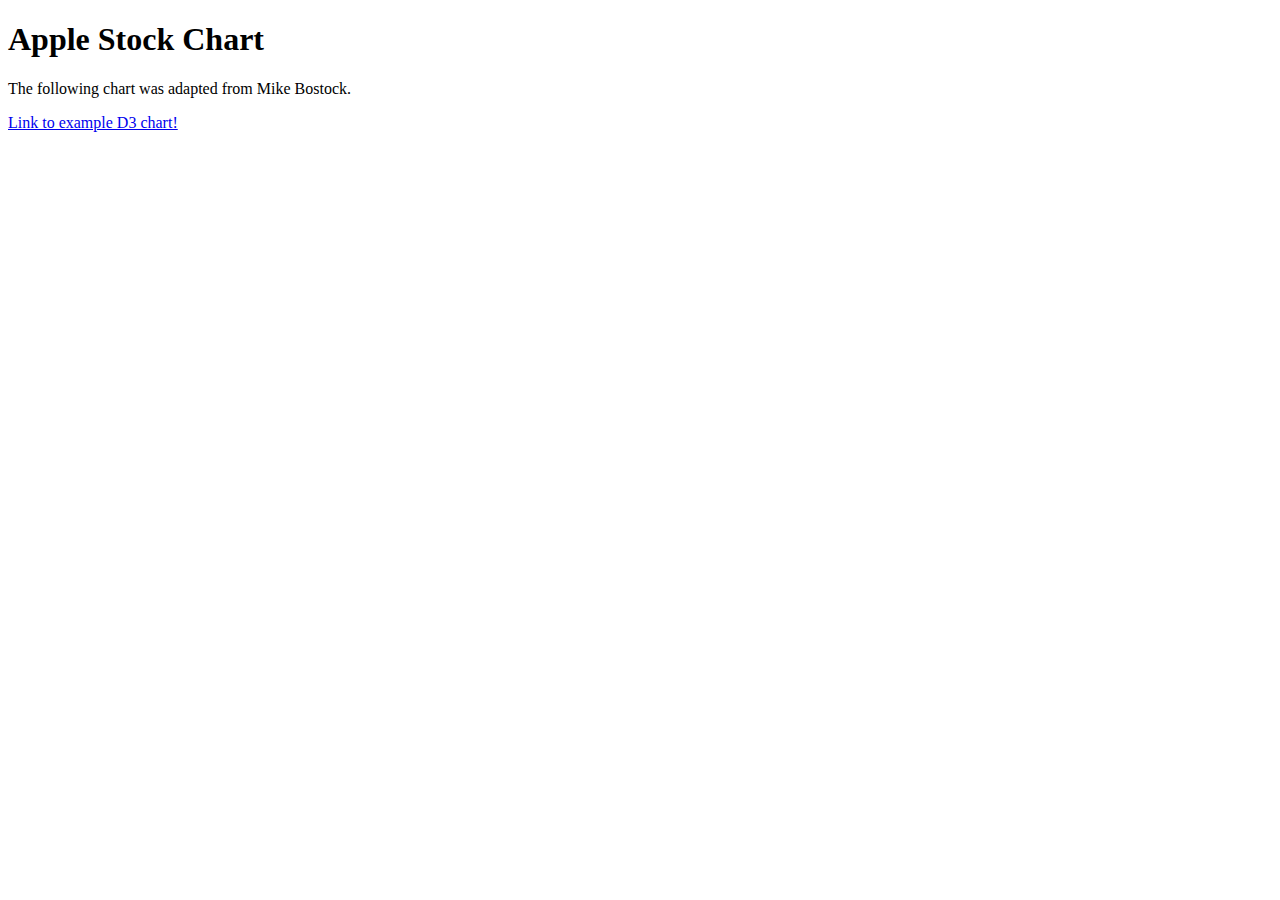
==== index.html @ 7ffd1d00 "Initial commit" ====
<!DOCTYPE html>
<html>

<head>
  <title> Example Site </title>
</head>

<body>
  <h1> Apple Stock Chart </h1>
  <p>The following chart was adapted from Mike Bostock.</p>
  <a href="example-chart.html">Link to example D3 chart!</a>
</body>

</html>
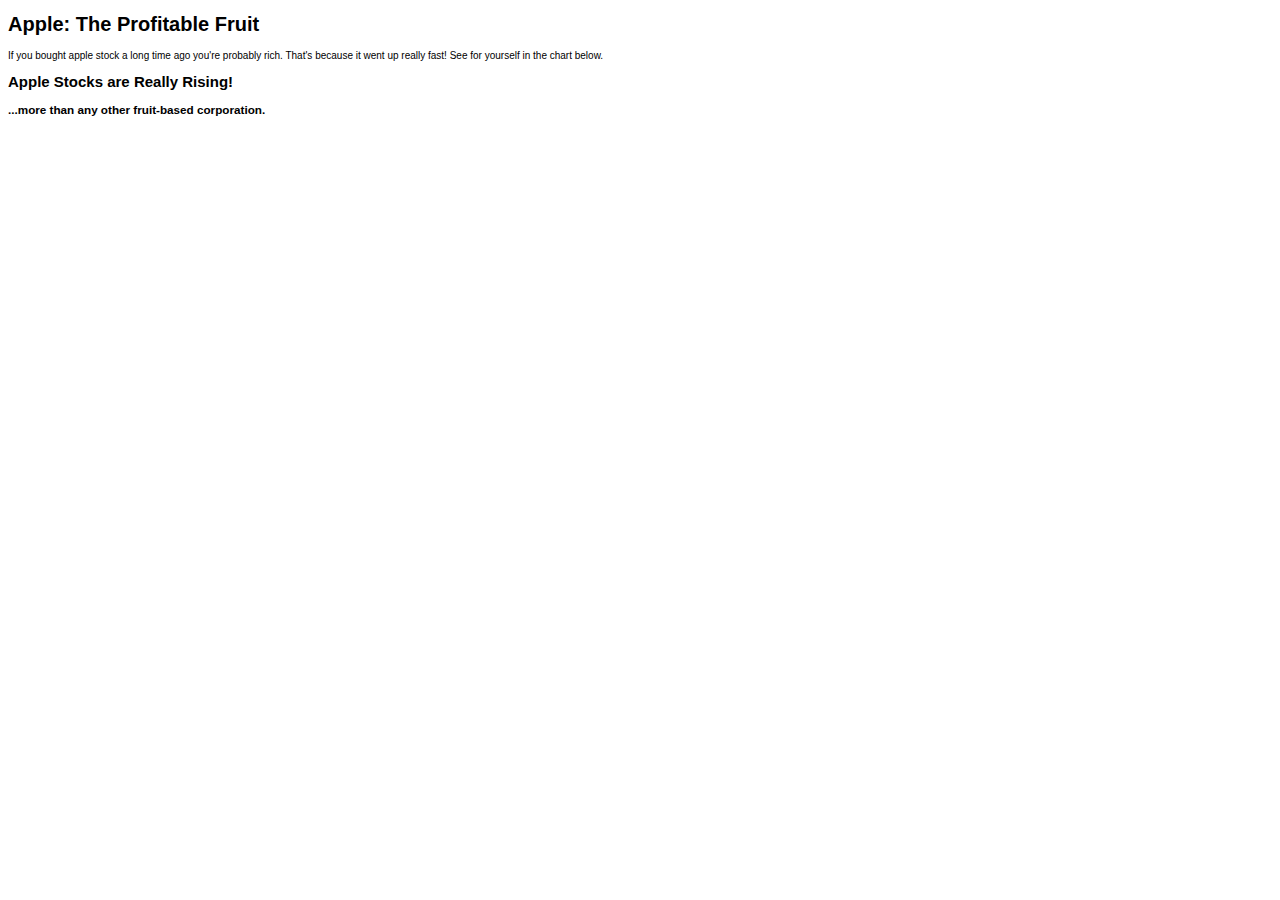
==== commit 4ed3be3a: "Initialize part1" ====
--- a/index.html
+++ b/index.html
@@ -2,14 +2,23 @@
 <html>
 
 <head>
-  <title> Example Site </title>
+    <title> Example Site </title>
+
+    <!--Link to StyleSheets in the head-->
+    <link href="styles/style.css" rel="stylesheet" type="text/css">
 </head>
 
 <body>
-  <h1> Apple Stock Chart </h1>
-  <p>The following chart was adapted from Mike Bostock.</p>
-  <a href="example-chart.html">Link to example D3 chart!</a>
+    <h1> Apple: The Profitable Fruit </h1>
+
+    <p> If you bought apple stock a long time ago you're probably rich. That's because it went up really fast! See for yourself in the chart below. </p>
+
+    <h2> Apple Stocks are Really Rising! </h2>
+    <h3> ...more than any other fruit-based corporation. </h3>
+
+    <!-- Run JavaScript scripts in the body -->
+    <script src="//d3js.org/d3.v3.min.js"></script>
+    <script src="scripts/chart.js"></script>
 </body>
 
 </html>
-
--- a/styles/style.css
+++ b/styles/style.css
@@ -0,0 +1,30 @@
+body {
+  font: 10px sans-serif;
+}
+
+.axis path,
+.axis line {
+  fill: none;
+  stroke: #000;
+  shape-rendering: crispEdges;
+}
+
+.x.axis path {
+  display: none;
+}
+
+.line {
+  fill: none;
+  stroke: steelblue;
+  stroke-width: 1.5px;
+}
+
+.overlay {
+  fill: none;
+  pointer-events: all;
+}
+
+.focus circle {
+  fill: none;
+  stroke: steelblue;
+}
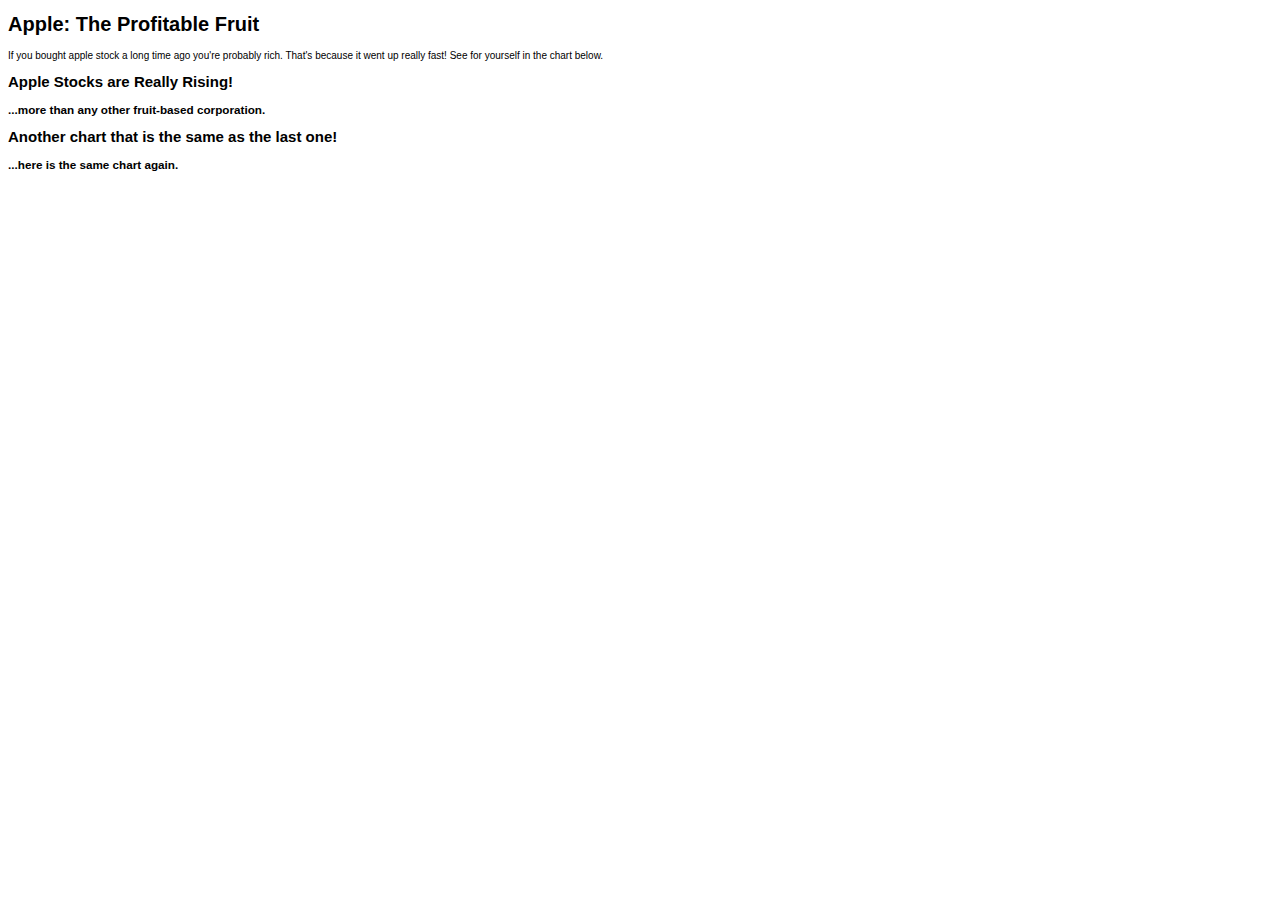
==== commit 26bcc88b: "Initialize part3" ====
--- a/index.html
+++ b/index.html
@@ -15,6 +15,11 @@
 
     <h2> Apple Stocks are Really Rising! </h2>
     <h3> ...more than any other fruit-based corporation. </h3>
+    <div id='apple-stock-chart' class='chart'></div>
+
+    <h2> Another chart that is the same as the last one! </h2>
+    <h3> ...here is the same chart again. </h3>
+    <div id='apple-stock-chart-2' class='chart'></div>
 
     <!-- Run JavaScript scripts in the body -->
     <script src="//d3js.org/d3.v3.min.js"></script>
--- a/styles/style.css
+++ b/styles/style.css
@@ -2,29 +2,29 @@
   font: 10px sans-serif;
 }
 
-.axis path,
-.axis line {
+.chart.axis path,
+.chart .axis line {
   fill: none;
   stroke: #000;
   shape-rendering: crispEdges;
 }
 
-.x.axis path {
+.chart .x.axis path {
   display: none;
 }
 
-.line {
+.chart .line {
   fill: none;
   stroke: steelblue;
   stroke-width: 1.5px;
 }
 
-.overlay {
+.chart .overlay {
   fill: none;
   pointer-events: all;
 }
 
-.focus circle {
+.chart .focus circle {
   fill: none;
   stroke: steelblue;
 }
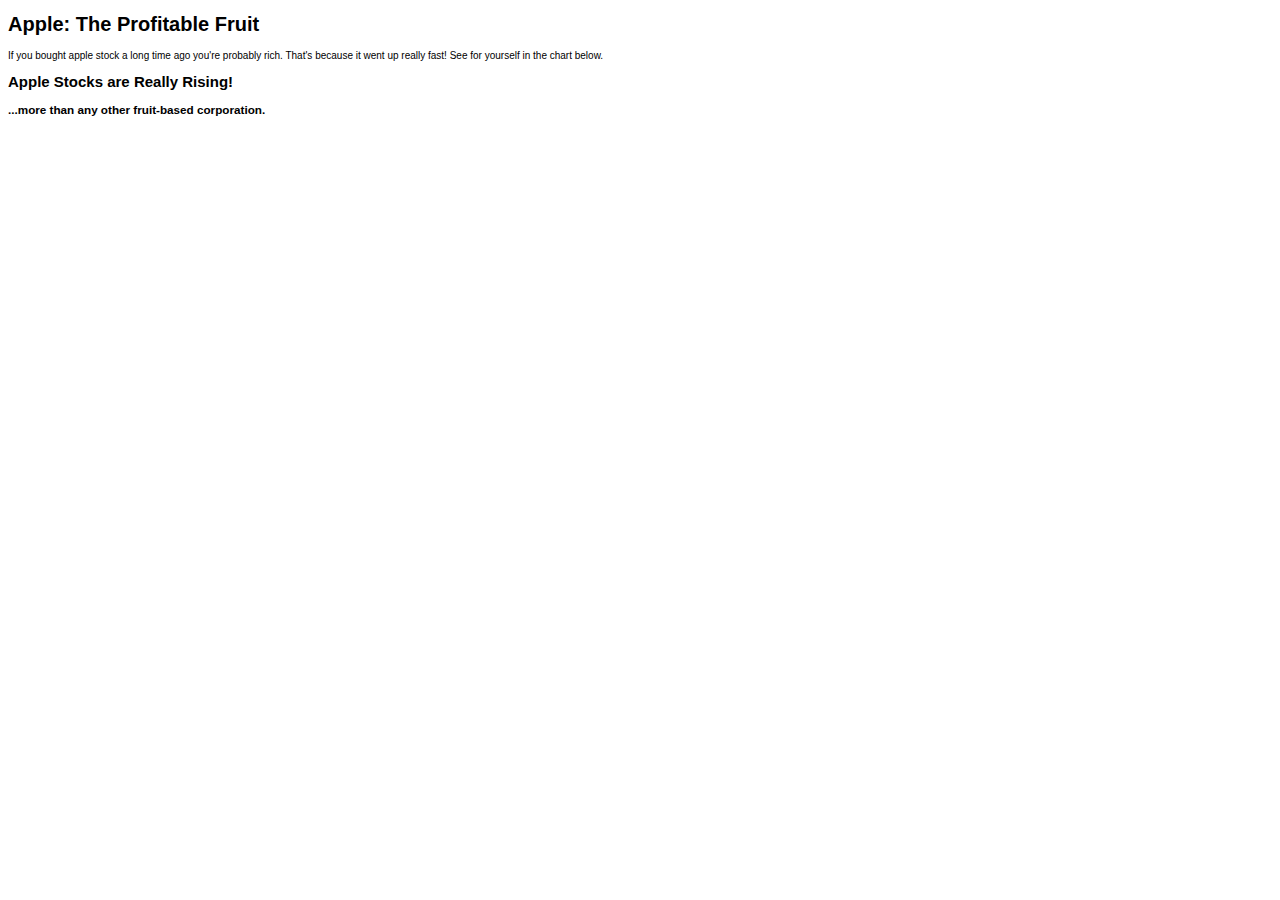
==== commit 969b32fd: "part 1 fix main page" ====
--- a/index.html
+++ b/index.html
@@ -2,28 +2,23 @@
 <html>
 
 <head>
-    <title> Example Site </title>
-
-    <!--Link to StyleSheets in the head-->
-    <link href="styles/style.css" rel="stylesheet" type="text/css">
+  <title> Example Site </title>
+  
+  <!--Link to StyleSheets in the head-->
+  <link href="styles/style.css" rel="stylesheet" type="text/css">
 </head>
 
 <body>
-    <h1> Apple: The Profitable Fruit </h1>
+  <h1> Apple: The Profitable Fruit  </h1>
+  <p>If you bought apple stock a long time ago you're probably rich. That's because it went up really fast! See for yourself in the chart below.</p>
+ 	<h2> Apple Stocks are Really Rising! </h2>
+	<h3> ...more than any other fruit-based corporation. </h3>
 
-    <p> If you bought apple stock a long time ago you're probably rich. That's because it went up really fast! See for yourself in the chart below. </p>
+  	<!-- Run JavaScript scripts in the body -->
+	<script src="//d3js.org/d3.v3.min.js"></script>
+	<script src="scripts/chart.js"></script>
 
-    <h2> Apple Stocks are Really Rising! </h2>
-    <h3> ...more than any other fruit-based corporation. </h3>
-    <div id='apple-stock-chart' class='chart'></div>
-
-    <h2> Another chart that is the same as the last one! </h2>
-    <h3> ...here is the same chart again. </h3>
-    <div id='apple-stock-chart-2' class='chart'></div>
-
-    <!-- Run JavaScript scripts in the body -->
-    <script src="//d3js.org/d3.v3.min.js"></script>
-    <script src="scripts/chart.js"></script>
 </body>
 
 </html>
+
